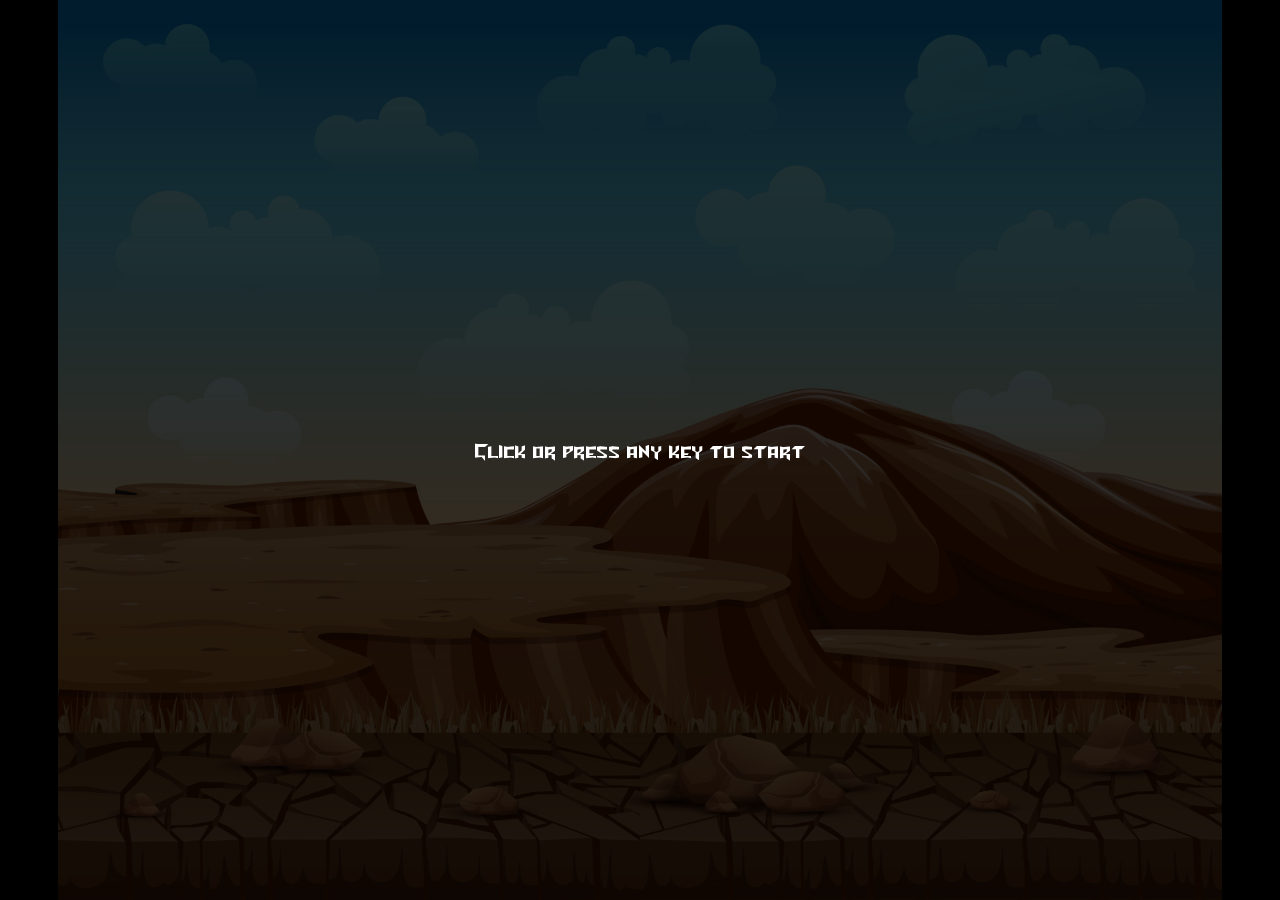
==== index.html @ 70913018 "js import" ====
<!DOCTYPE html>
<html lang="en">
    <head>
        <meta charset="UTF-8" />
        <meta name="viewport" content="width=device-width, initial-scale=1.0" />
        <title>Brawler Game</title>
        <style>
            @font-face {
                font-family: 'Turok';
                src: url('assets/fonts/turok.ttf') format('truetype');
            }
            body {
                margin: 0;
                overflow: hidden;
                background-color: black;
                font-family: 'Turok', sans-serif;
            }
            canvas {
                display: block;
                margin: auto;
                background: url('assets/images/background/background.jpg')
                    no-repeat center center;
                background-size: cover;
            }
            #startOverlay,
            #replayOverlay,
            #countdownOverlay {
                position: absolute;
                top: 0;
                left: 0;
                width: 100%;
                height: 100%;
                background: rgba(0, 0, 0, 0.8);
                color: white;
                display: flex;
                justify-content: center;
                align-items: center;
                font-size: 24px;
                z-index: 1000;
            }
            #replayOverlay button {
                padding: 10px 20px;
                font-size: 18px;
                color: white;
                background-color: red;
                border: none;
                cursor: pointer;
                border-radius: 5px;
            }
            #replayOverlay button:hover {
                background-color: darkred;
            }
        </style>
    </head>
    <body>
        <div id="startOverlay">Click or press any key to start</div>
        <div id="replayOverlay" style="display: none">
            <div>
                <p>Game Over!</p>
                <button id="replayButton">Replay</button>
            </div>
        </div>
        <div id="countdownOverlay" style="display: none"></div>
        <canvas id="gameCanvas"></canvas>
        <script src="index.js"></script>
    </body>
</html>
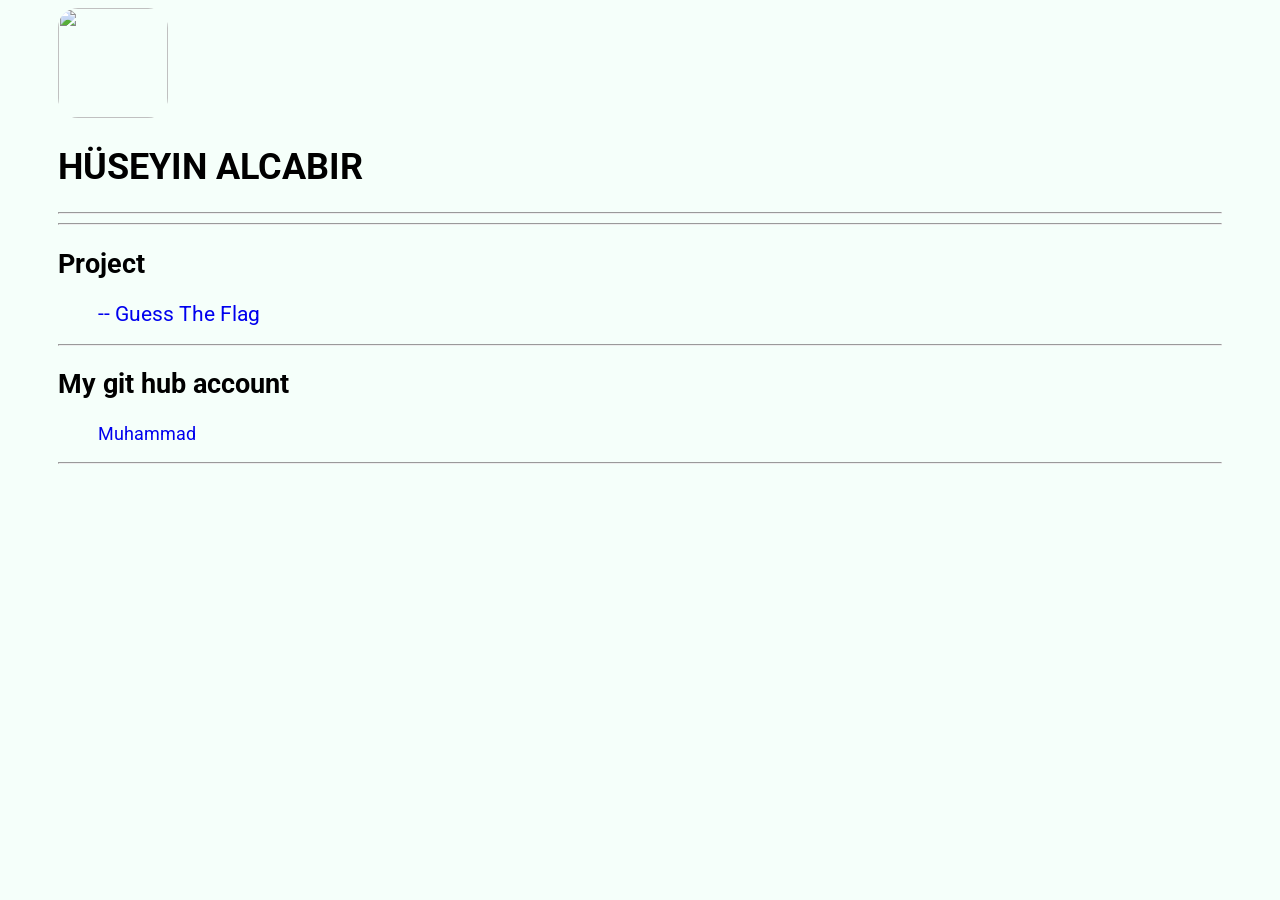
==== commit ed7b3a95: "changes" ====
--- a/index.html
+++ b/index.html
@@ -1,67 +1,86 @@
 <!DOCTYPE html>
 <html lang="en">
-    <head>
-        <meta charset="UTF-8" />
-        <meta name="viewport" content="width=device-width, initial-scale=1.0" />
-        <title>Brawler Game</title>
-        <style>
-            @font-face {
-                font-family: 'Turok';
-                src: url('assets/fonts/turok.ttf') format('truetype');
-            }
-            body {
-                margin: 0;
-                overflow: hidden;
-                background-color: black;
-                font-family: 'Turok', sans-serif;
-            }
-            canvas {
-                display: block;
-                margin: auto;
-                background: url('assets/images/background/background.jpg')
-                    no-repeat center center;
-                background-size: cover;
-            }
-            #startOverlay,
-            #replayOverlay,
-            #countdownOverlay {
-                position: absolute;
-                top: 0;
-                left: 0;
-                width: 100%;
-                height: 100%;
-                background: rgba(0, 0, 0, 0.8);
-                color: white;
-                display: flex;
-                justify-content: center;
-                align-items: center;
-                font-size: 24px;
-                z-index: 1000;
-            }
-            #replayOverlay button {
-                padding: 10px 20px;
-                font-size: 18px;
-                color: white;
-                background-color: red;
-                border: none;
-                cursor: pointer;
-                border-radius: 5px;
-            }
-            #replayOverlay button:hover {
-                background-color: darkred;
-            }
-        </style>
-    </head>
-    <body>
-        <div id="startOverlay">Click or press any key to start</div>
-        <div id="replayOverlay" style="display: none">
-            <div>
-                <p>Game Over!</p>
-                <button id="replayButton">Replay</button>
-            </div>
-        </div>
-        <div id="countdownOverlay" style="display: none"></div>
-        <canvas id="gameCanvas"></canvas>
-        <script src="index.js"></script>
-    </body>
-</html>
+  <head>
+    <meta charset="UTF-8" />
+    <meta http-equiv="X-UA-Compatible" content="IE=edge" />
+    <meta name="viewport" content="width=device-width, initial-scale=1.0" />
+    <link rel="stylesheet" href="style.css" />
+    <style>@import url("https://fonts.googleapis.com/css2?family=Roboto:wght@300&display=swap");
+
+body {
+  background-color: mintcream;
+  font-size: 18px;
+}
+
+.repo {
+  font-family: "Roboto", sans-serif;
+  color: black;
+  padding-left: 50px;
+}
+
+li {
+  font-size: 21px;
+  list-style-type: none;
+}
+a:link {
+  text-decoration: none;
+}
+
+a:visited {
+  text-decoration: none;
+  text-shadow: 10px 10px gray;
+}
+
+a:hover {
+  text-decoration: underline;
+  font-size: 22px;
+  font-weight: bold;
+}
+
+a:active {
+  text-decoration: underline;
+}
+
+hr {
+  margin-right: 50px;
+}     </style>
+
+    <title>Advanced Programming</title>
+  </head>
+  <body>
+    <div class="repo">
+      <img
+        src="photo_2025-01-06_12-15-19.jpg"
+        style="width: 110px; height: 110px; border-radius: 20px"
+      />
+      <b><h1 id="name_id">HÜSEYIN ALCABIR</h1></b>
+      <!-- <b><h2 id="title_id">Home work 2 (Organize your private repo)</h2></b> -->
+      </ul>
+      <hr />
+     
+      </ul>
+      <hr />
+      <b><h2 id="Project">Project</h2></b>
+
+      <ul>
+        <li>
+          <a href="https://muhammetd03.github.io/Muhammet.OZTURK.github.io/"
+            > -- Guess The Flag</a
+          >
+        </li>
+       
+      </ul>
+      <hr />
+      <b><h2 id="class-work">My git hub account</h2></b>
+      <p>
+        <a style="padding-left: 40px" href="https://muhammetd03.github.io/">
+          Muhammad</a
+        >
+      </p>
+      <hr />
+     
+  
+    
+    </div>
+  </body>
+</html>
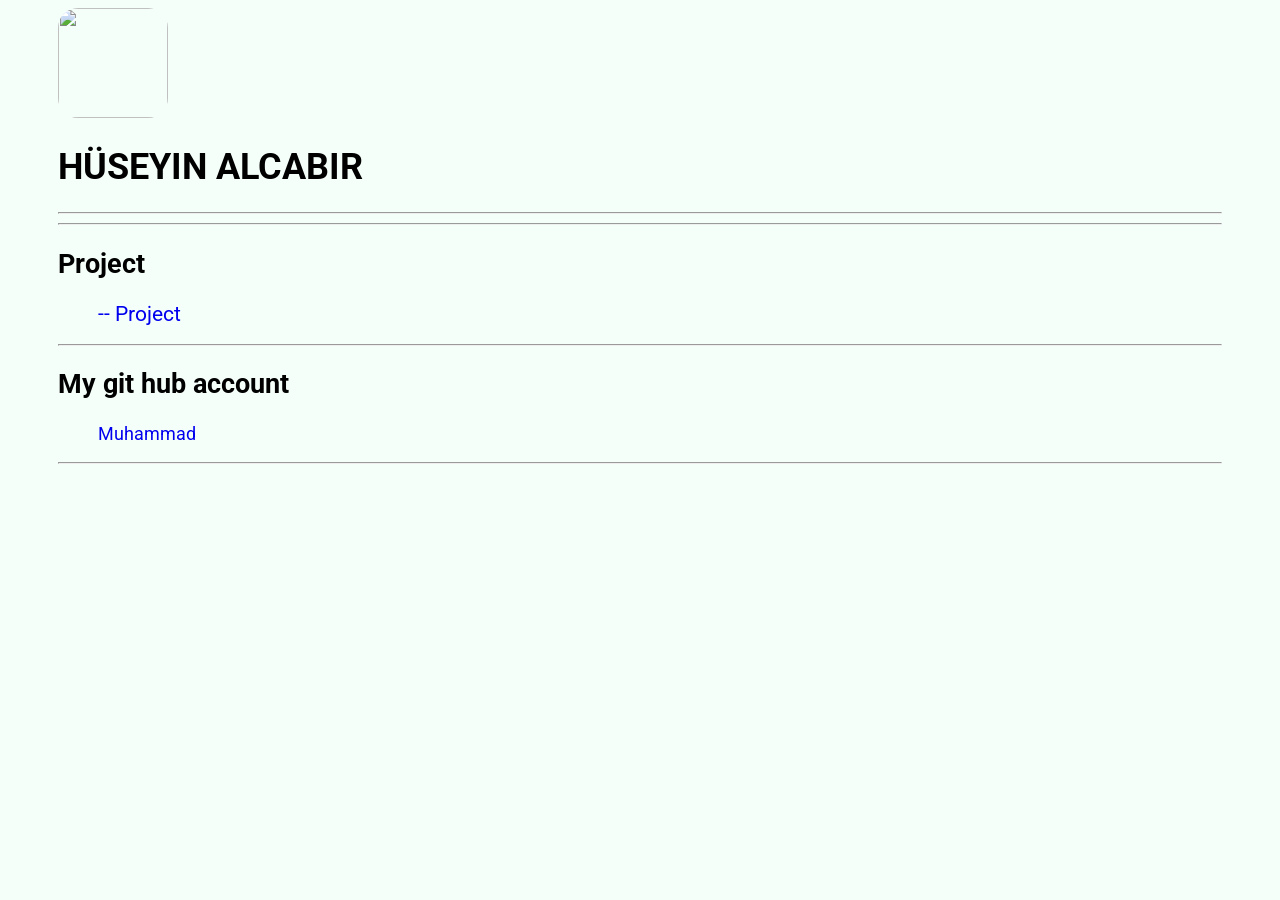
==== commit a045ee92: "ttt" ====
--- a/index.html
+++ b/index.html
@@ -64,8 +64,8 @@
 
       <ul>
         <li>
-          <a href="https://muhammetd03.github.io/Muhammet.OZTURK.github.io/"
-            > -- Guess The Flag</a
+          <a href="https://muhammetd03.github.io/Muhammet.OZTURK.github.io/project"
+            > -- Project</a
           >
         </li>
        
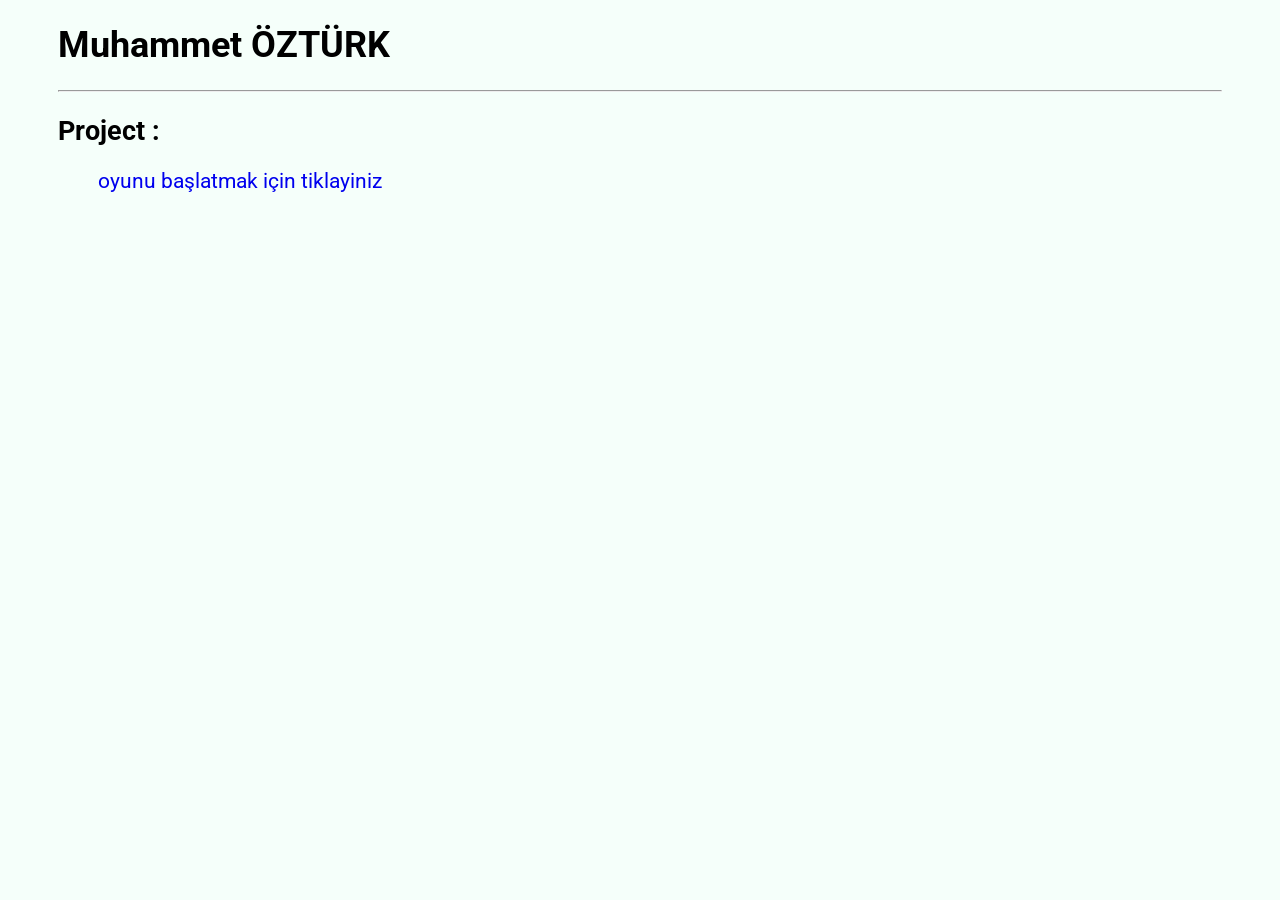
==== commit 960e40d0: "chenges" ====
--- a/index.html
+++ b/index.html
@@ -5,82 +5,64 @@
     <meta http-equiv="X-UA-Compatible" content="IE=edge" />
     <meta name="viewport" content="width=device-width, initial-scale=1.0" />
     <link rel="stylesheet" href="style.css" />
-    <style>@import url("https://fonts.googleapis.com/css2?family=Roboto:wght@300&display=swap");
+    <style>
+      @import url("https://fonts.googleapis.com/css2?family=Roboto:wght@300&display=swap");
 
-body {
-  background-color: mintcream;
-  font-size: 18px;
-}
+      body {
+        background-color: mintcream;
+        font-size: 18px;
+      }
 
-.repo {
-  font-family: "Roboto", sans-serif;
-  color: black;
-  padding-left: 50px;
-}
+      .repo {
+        font-family: "Roboto", sans-serif;
+        color: black;
+        padding-left: 50px;
+      }
 
-li {
-  font-size: 21px;
-  list-style-type: none;
-}
-a:link {
-  text-decoration: none;
-}
+      li {
+        font-size: 21px;
+        list-style-type: none;
+      }
 
-a:visited {
-  text-decoration: none;
-  text-shadow: 10px 10px gray;
-}
+      a:link {
+        text-decoration: none;
+      }
 
-a:hover {
-  text-decoration: underline;
-  font-size: 22px;
-  font-weight: bold;
-}
+      a:visited {
+        text-decoration: none;
+        text-shadow: 10px 10px gray;
+      }
 
-a:active {
-  text-decoration: underline;
-}
+      a:hover {
+        text-decoration: underline;
+        font-size: 22px;
+        font-weight: bold;
+      }
 
-hr {
-  margin-right: 50px;
-}     </style>
+      a:active {
+        text-decoration: underline;
+      }
+
+      hr {
+        margin-right: 50px;
+      }
+    </style>
 
     <title>Advanced Programming</title>
   </head>
   <body>
     <div class="repo">
-      <img
-        src="photo_2025-01-06_12-15-19.jpg"
-        style="width: 110px; height: 110px; border-radius: 20px"
-      />
-      <b><h1 id="name_id">HÜSEYIN ALCABIR</h1></b>
-      <!-- <b><h2 id="title_id">Home work 2 (Organize your private repo)</h2></b> -->
-      </ul>
+      <b><h1 id="name_id">Muhammet ÖZTÜRK</h1></b>
       <hr />
-     
-      </ul>
-      <hr />
-      <b><h2 id="Project">Project</h2></b>
+      <b><h2 id="Project">Project : </h2></b>
 
       <ul>
         <li>
-          <a href="https://muhammetd03.github.io/Muhammet.OZTURK.github.io/project"
-            > -- Project</a
-          >
+          <a href="https://muhammetd03.github.io/Muhammet.OZTURK.github.io/project">
+            oyunu başlatmak için tiklayiniz
+          </a>
         </li>
-       
       </ul>
-      <hr />
-      <b><h2 id="class-work">My git hub account</h2></b>
-      <p>
-        <a style="padding-left: 40px" href="https://muhammetd03.github.io/">
-          Muhammad</a
-        >
-      </p>
-      <hr />
-     
-  
-    
     </div>
   </body>
-</html>+</html>
